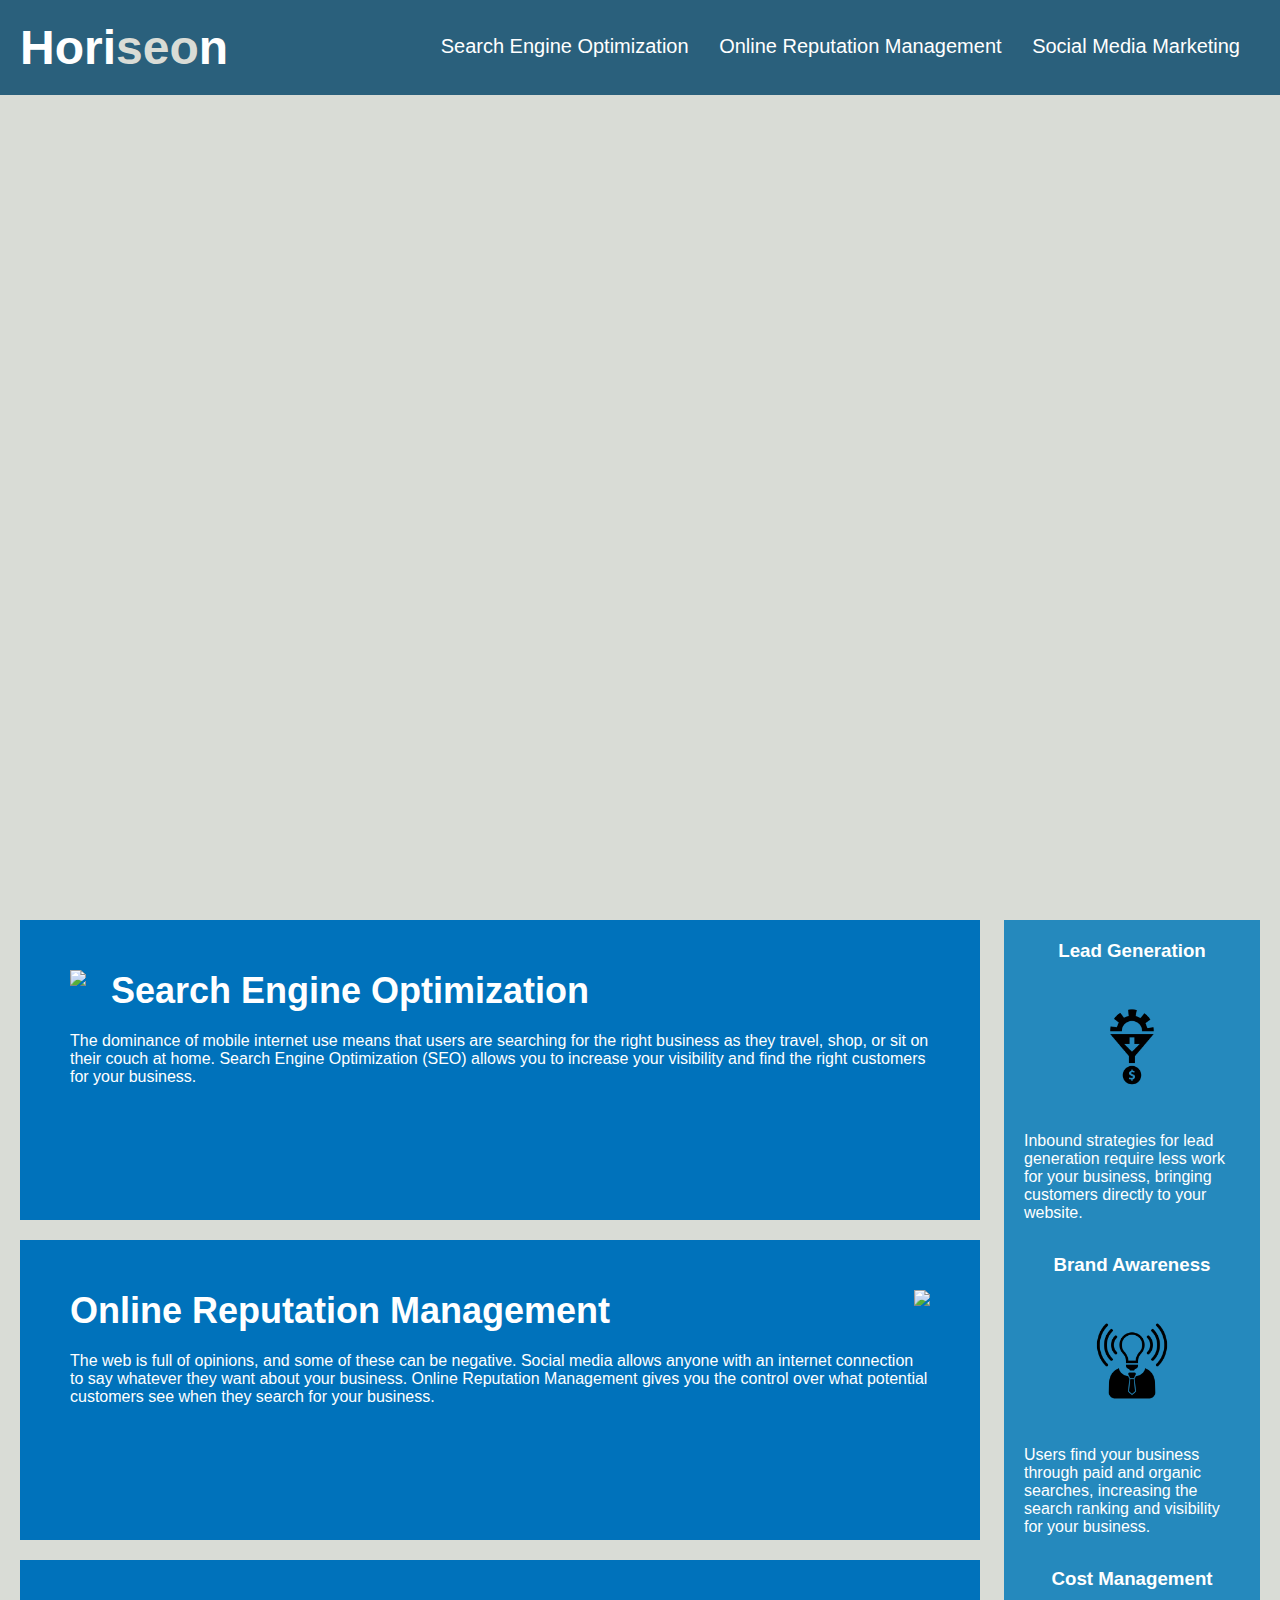
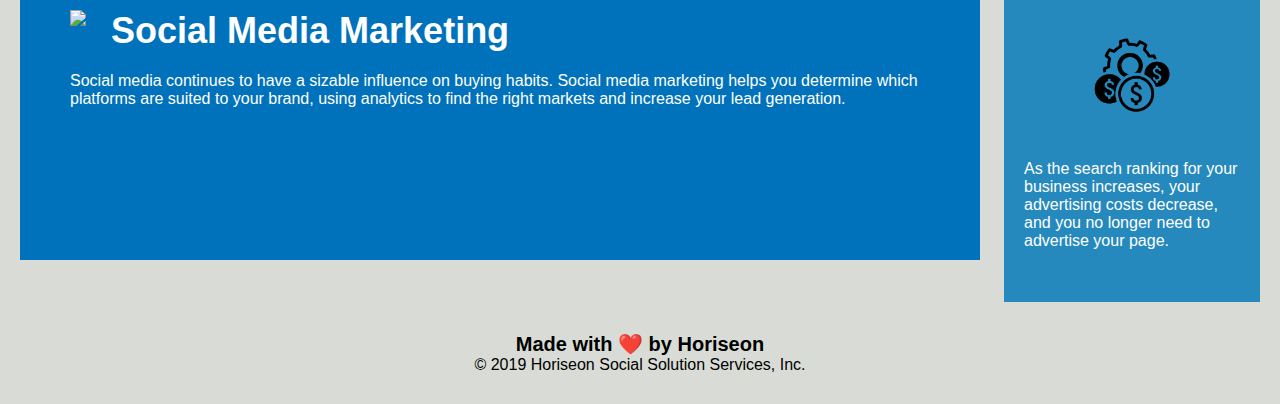
==== starter/index.html @ d62a4c31 "Moved the files from the unzipped folder challenge to my repository Challenge1 for easier access usi" ====
<!DOCTYPE html>
<html lang="en-gb">

<head>
    <meta charset="UTF-8" />
    <link rel="stylesheet" href="./assets/css/style.css">
    <title>website</title>
</head>

<body>
    <div class="header">
        <h1>Hori<span class="seo">seo</span>n</h1>
        <div>
            <ul>
                <li>
                    <a href="#search-engine-optimization">Search Engine Optimization</a>
                </li>
                <li>
                    <a href="#online-reputation-management">Online Reputation Management</a>
                </li>
                <li>
                    <a href="#social-media-marketing">Social Media Marketing</a>
                </li>
            </ul>
        </div>
    </div>
    <div class="hero"></div>
    <div class="content">
        <div class="search-engine-optimization">
            <img src="./assets/images/search-engine-optimization.jpg" class="float-left" />
            <h2>Search Engine Optimization</h2>
            <p>
                The dominance of mobile internet use means that users are searching for the right business as they travel, shop, or sit on their couch at home. Search Engine Optimization (SEO) allows you to increase your visibility and find the right customers for your business.
            </p>
        </div>
        <div id="online-reputation-management" class="online-reputation-management">
            <img src="./assets/images/online-reputation-management.jpg" class="float-right" />
            <h2>Online Reputation Management</h2>
            <p>
                The web is full of opinions, and some of these can be negative. Social media allows anyone with an internet connection to say whatever they want about your business. Online Reputation Management gives you the control over what potential customers see when they search for your business.
            </p>
        </div>
        <div id="social-media-marketing" class="social-media-marketing">
            <img src="./assets/images/social-media-marketing.jpg" class="float-left" />
            <h2>Social Media Marketing</h2>
            <p>
                Social media continues to have a sizable influence on buying habits. Social media marketing helps you determine which platforms are suited to your brand, using analytics to find the right markets and increase your lead generation.
            </p>
        </div>
    </div>
    <div class="benefits">
        <div class="benefit-lead">
            <h3>Lead Generation</h3>
            <img src="./assets/images/lead-generation.png" />
            <p>
                Inbound strategies for lead generation require less work for your business, bringing customers directly to your website.
            </p>
        </div>
        <div class="benefit-brand">
            <h3>Brand Awareness</h3>
            <img src="./assets/images/brand-awareness.png" />
            <p>
                Users find your business through paid and organic searches, increasing the search ranking and visibility for your business.
            </p>
        </div>
        <div class="benefit-cost">
            <h3>Cost Management</h3>
            <img src="./assets/images/cost-management.png"></img>
            <p>
                As the search ranking for your business increases, your advertising costs decrease, and you no longer need to advertise your page.
            </p>
        </div>
    </div>
    <div class="footer">
        <h2>Made with ❤️️ by Horiseon</h2>
        <p>
            &copy; 2019 Horiseon Social Solution Services, Inc.
        </p>
    </div>
</body>

</html>
---- starter/assets/css/style.css ----
* {
    box-sizing: border-box;
    padding: 0;
    margin: 0;
}

body {
    background-color: #d9dcd6;
}

.header {
    padding: 20px;
    font-family: 'Trebuchet MS', 'Lucida Sans Unicode', 'Lucida Grande', 'Lucida Sans', Arial, sans-serif;
    background-color: #2a607c;
    color: #ffffff;
}

.header h1 {
    display: inline-block;
    font-size: 48px;
}

.header h1 .seo {
    color: #d9dcd6;
}

.header div {
    padding-top: 15px;
    margin-right: 20px;
    float: right;
    font-family: 'Gill Sans', 'Gill Sans MT', Calibri, 'Trebuchet MS', sans-serif;
    font-size: 20px;
}

.header div ul {
    list-style-type: none;
}

.header div ul li {
    display: inline-block;
    margin-left: 25px;
}

a {
    color: #ffffff;
    text-decoration: none;
}

p {
    font-size: 16px;
}

.hero {
    height: 800px;
    width: 100%;
    margin-bottom: 25px;
    background-image: url("../images/digital-marketing-meeting.jpg");
    background-size: cover;
    background-position: center;
}

.float-left {
    float: left;
    margin-right: 25px;
}

.float-right {
    float: right;
    margin-left: 25px;
}

.content {
    width: 75%;
    display: inline-block;
    margin-left: 20px;
}

.benefits {
    margin-right: 20px;
    padding: 20px;
    clear: both;
    float: right;
    width: 20%;
    height: 100%;
    font-family: 'Gill Sans', 'Gill Sans MT', Calibri, 'Trebuchet MS', sans-serif;
    background-color: #2589bd;
}

.benefit-lead {
    margin-bottom: 32px;
    color: #ffffff;
}

.benefit-brand {
    margin-bottom: 32px;
    color: #ffffff;
}

.benefit-cost {
    margin-bottom: 32px;
    color: #ffffff;
}

.benefit-lead h3 {
    margin-bottom: 10px;
    text-align: center;
}

.benefit-brand h3 {
    margin-bottom: 10px;
    text-align: center;
}

.benefit-cost h3 {
    margin-bottom: 10px;
    text-align: center;
}

.benefit-lead img {
    display: block;
    margin: 10px auto;
    max-width: 150px;
}

.benefit-brand img {
    display: block;
    margin: 10px auto;
    max-width: 150px;
}

.benefit-cost img {
    display: block;
    margin: 10px auto;
    max-width: 150px;
}

.search-engine-optimization {
    margin-bottom: 20px;
    padding: 50px;
    height: 300px;
    font-family: 'Gill Sans', 'Gill Sans MT', Calibri, 'Trebuchet MS', sans-serif;
    background-color: #0072bb;
    color: #ffffff;
}

.online-reputation-management {
    margin-bottom: 20px;
    padding: 50px;
    height: 300px;
    font-family: 'Gill Sans', 'Gill Sans MT', Calibri, 'Trebuchet MS', sans-serif;
    background-color: #0072bb;
    color: #ffffff;
}

.social-media-marketing {
    margin-bottom: 20px;
    padding: 50px;
    height: 300px;
    font-family: 'Gill Sans', 'Gill Sans MT', Calibri, 'Trebuchet MS', sans-serif;
    background-color: #0072bb;
    color: #ffffff;
}

.search-engine-optimization img {
    max-height: 200px;
}

.online-reputation-management img {
    max-height: 200px;
}

.social-media-marketing img {
    max-height: 200px;
}

.search-engine-optimization h2 {
    margin-bottom: 20px;
    font-size: 36px;
}

.online-reputation-management h2 {
    margin-bottom: 20px;
    font-size: 36px;
}

.social-media-marketing h2 {
    margin-bottom: 20px;
    font-size: 36px;
}

.footer {
    padding: 30px;
    clear: both;
    font-family: 'Trebuchet MS', 'Lucida Sans Unicode', 'Lucida Grande', 'Lucida Sans', Arial, sans-serif;
    text-align: center;
}

.footer h2 {
    font-size: 20px;
}
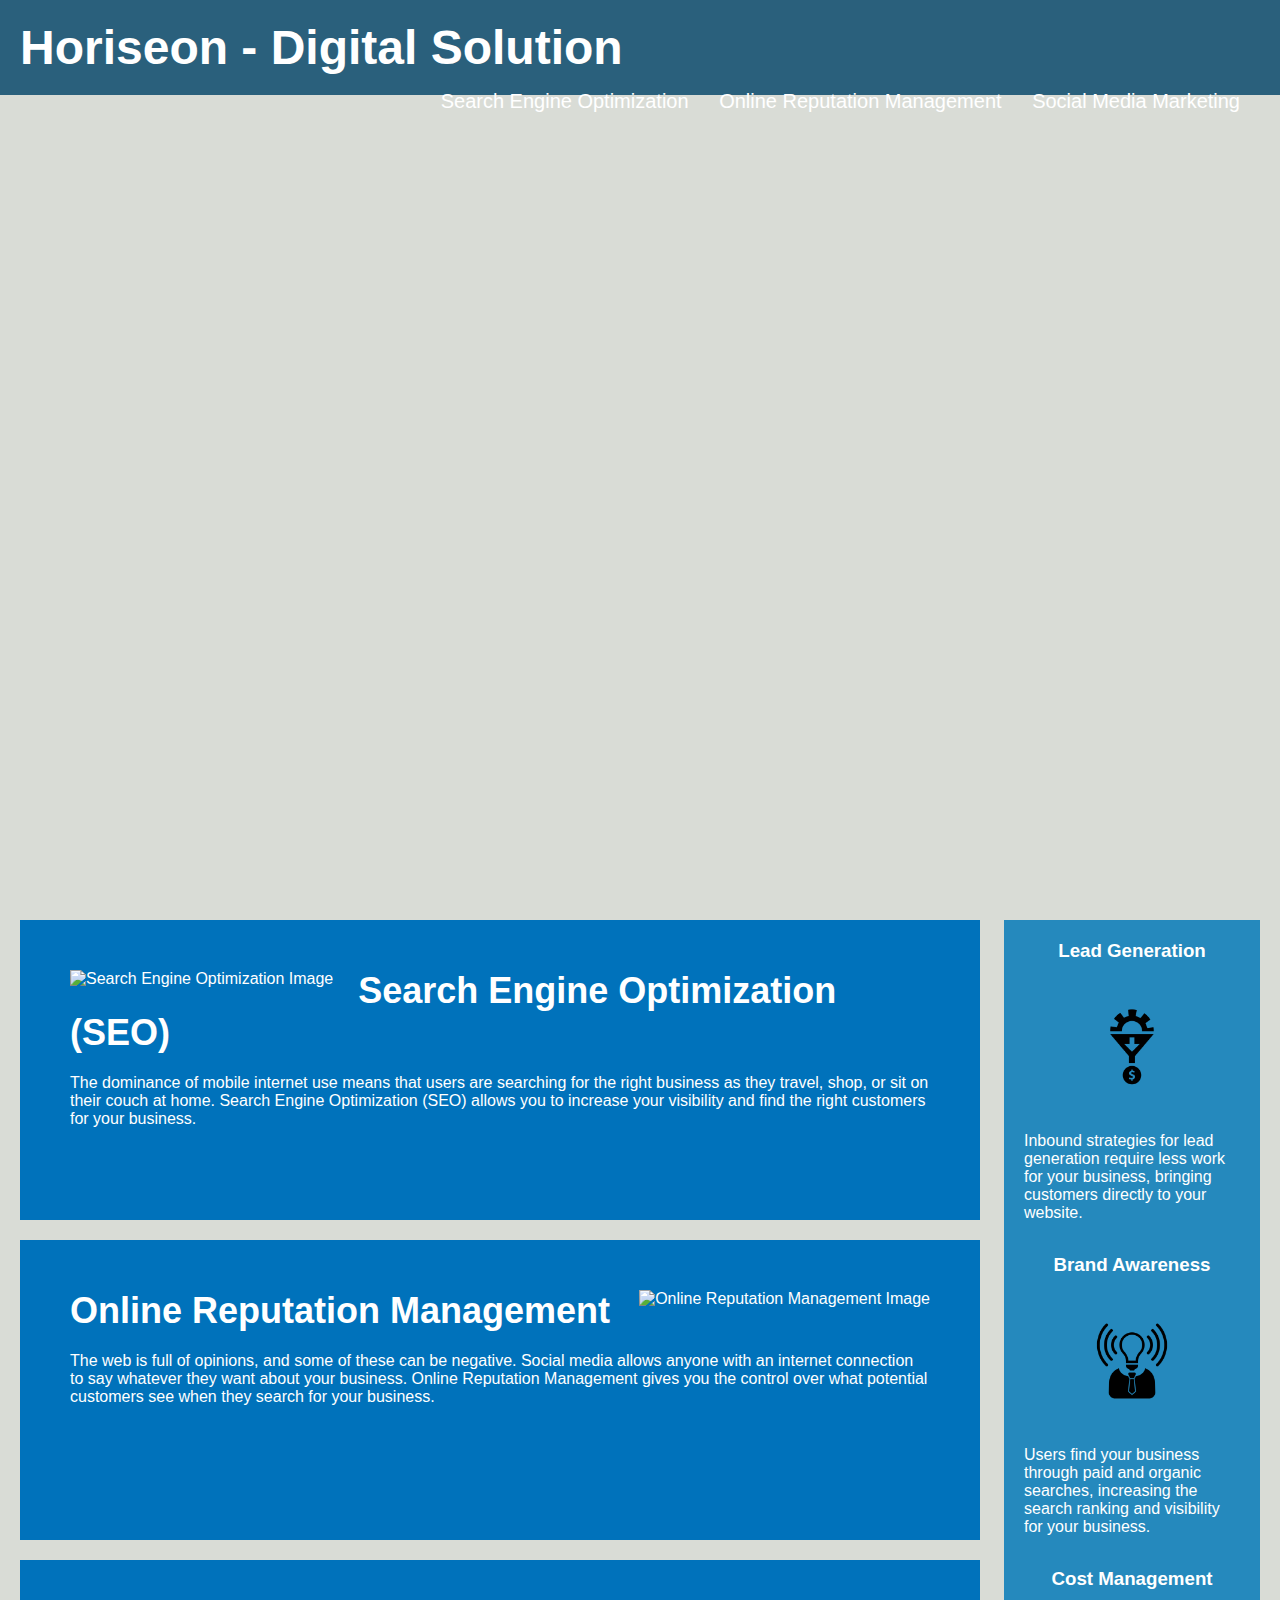
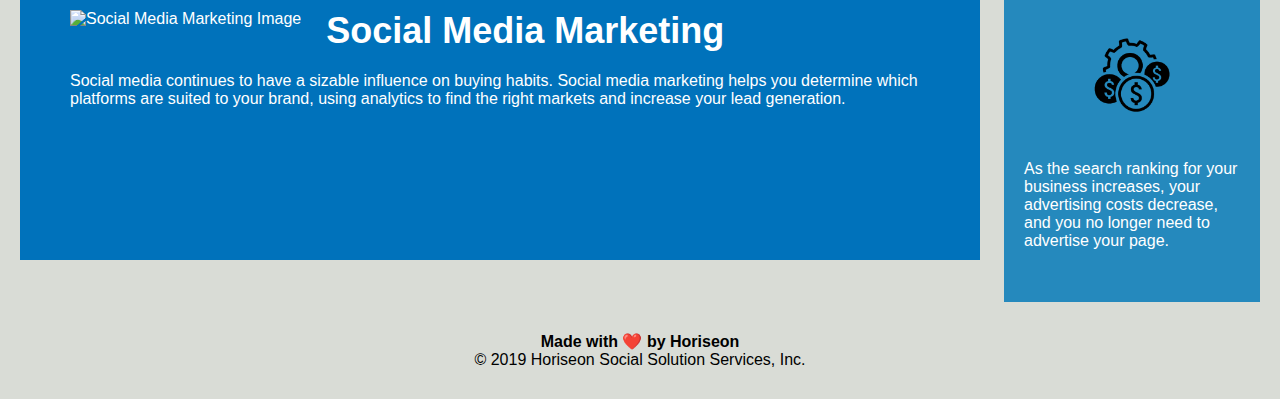
==== commit 629d43bf: "changed div to header on line 11. Added alt to images. Changed div to footer on line 75." ====
--- a/starter/index.html
+++ b/starter/index.html
@@ -4,12 +4,12 @@
 <head>
     <meta charset="UTF-8" />
     <link rel="stylesheet" href="./assets/css/style.css">
-    <title>website</title>
+    <title>Horiseon - Official Website</title> <!--changed the title from 'website' to this one-->
 </head>
 
 <body>
-    <div class="header">
-        <h1>Hori<span class="seo">seo</span>n</h1>
+    <header class="header"> <!--changed div to header-->
+        <h1>Horiseon - Digital Solution</h1> <!-- removed span and added more description to the heading-->
         <div>
             <ul>
                 <li>
@@ -23,25 +23,26 @@
                 </li>
             </ul>
         </div>
+    </header>
     </div>
     <div class="hero"></div>
     <div class="content">
-        <div class="search-engine-optimization">
-            <img src="./assets/images/search-engine-optimization.jpg" class="float-left" />
-            <h2>Search Engine Optimization</h2>
+        <div id="search-engine-optimization" class="search-engine-optimization"> <!--changed class to id and added class after-->
+            <img src="./assets/images/search-engine-optimization.jpg" class="float-left" alt="Search Engine Optimization Image"> <!--added alt with description for all image elements-->
+            <h2>Search Engine Optimization (SEO)</h2>
             <p>
                 The dominance of mobile internet use means that users are searching for the right business as they travel, shop, or sit on their couch at home. Search Engine Optimization (SEO) allows you to increase your visibility and find the right customers for your business.
-            </p>
+            </p> 
         </div>
         <div id="online-reputation-management" class="online-reputation-management">
-            <img src="./assets/images/online-reputation-management.jpg" class="float-right" />
+            <img src="./assets/images/online-reputation-management.jpg" class="float-right" alt="Online Reputation Management Image">
             <h2>Online Reputation Management</h2>
             <p>
                 The web is full of opinions, and some of these can be negative. Social media allows anyone with an internet connection to say whatever they want about your business. Online Reputation Management gives you the control over what potential customers see when they search for your business.
             </p>
         </div>
         <div id="social-media-marketing" class="social-media-marketing">
-            <img src="./assets/images/social-media-marketing.jpg" class="float-left" />
+            <img src="./assets/images/social-media-marketing.jpg" class="float-left" alt="Social Media Marketing Image">
             <h2>Social Media Marketing</h2>
             <p>
                 Social media continues to have a sizable influence on buying habits. Social media marketing helps you determine which platforms are suited to your brand, using analytics to find the right markets and increase your lead generation.
@@ -51,32 +52,32 @@
     <div class="benefits">
         <div class="benefit-lead">
             <h3>Lead Generation</h3>
-            <img src="./assets/images/lead-generation.png" />
+            <img src="./assets/images/lead-generation.png" alt="Lead Generation Image">
             <p>
                 Inbound strategies for lead generation require less work for your business, bringing customers directly to your website.
             </p>
         </div>
         <div class="benefit-brand">
             <h3>Brand Awareness</h3>
-            <img src="./assets/images/brand-awareness.png" />
+            <img src="./assets/images/brand-awareness.png" alt="Brand Awareness Image">
             <p>
                 Users find your business through paid and organic searches, increasing the search ranking and visibility for your business.
             </p>
         </div>
         <div class="benefit-cost">
             <h3>Cost Management</h3>
-            <img src="./assets/images/cost-management.png"></img>
+            <img src="./assets/images/cost-management.png" alt="Cost Management Image"> <!--deleted a closing img as img is self closing-->
             <p>
                 As the search ranking for your business increases, your advertising costs decrease, and you no longer need to advertise your page.
             </p>
         </div>
     </div>
-    <div class="footer">
-        <h2>Made with ❤️️ by Horiseon</h2>
+    <footer class="footer">
+        <h4>Made with ❤️️ by Horiseon</h4>
         <p>
             &copy; 2019 Horiseon Social Solution Services, Inc.
         </p>
-    </div>
+    </footer>
 </body>
 
 </html>
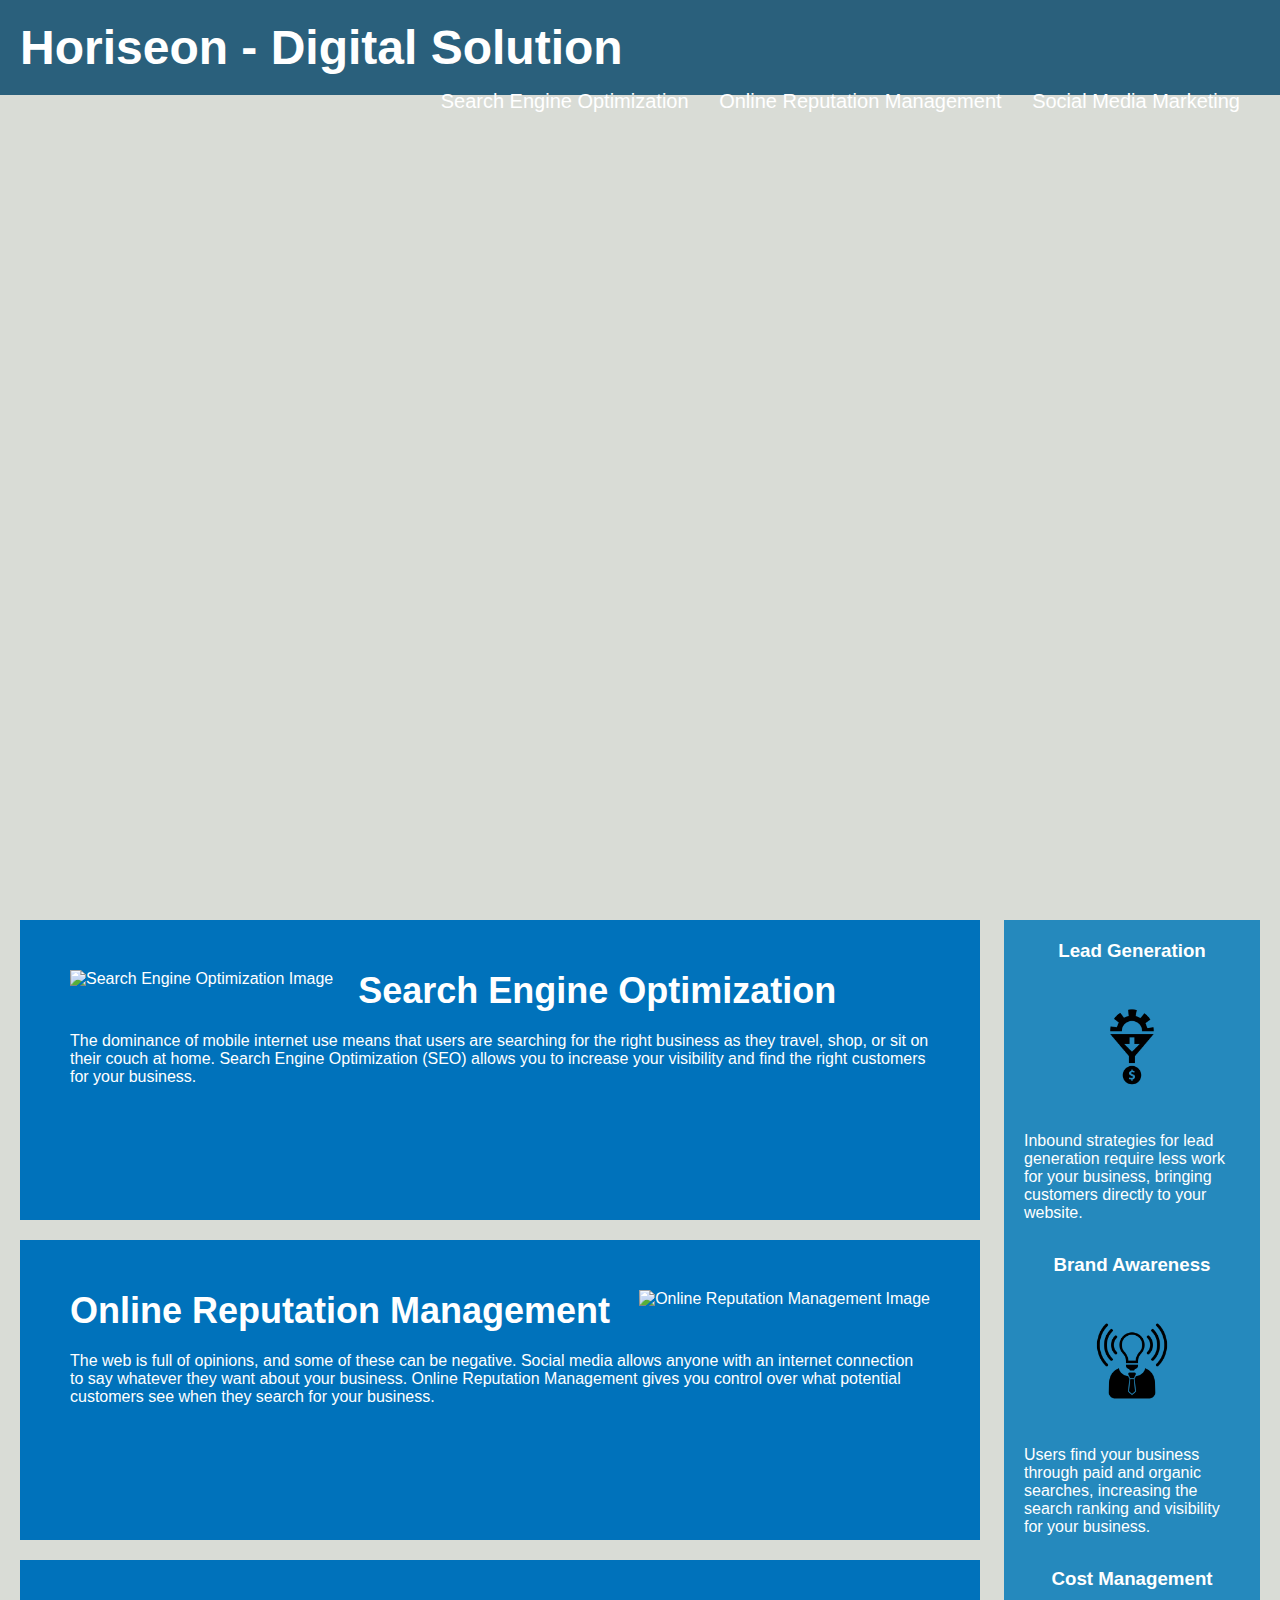
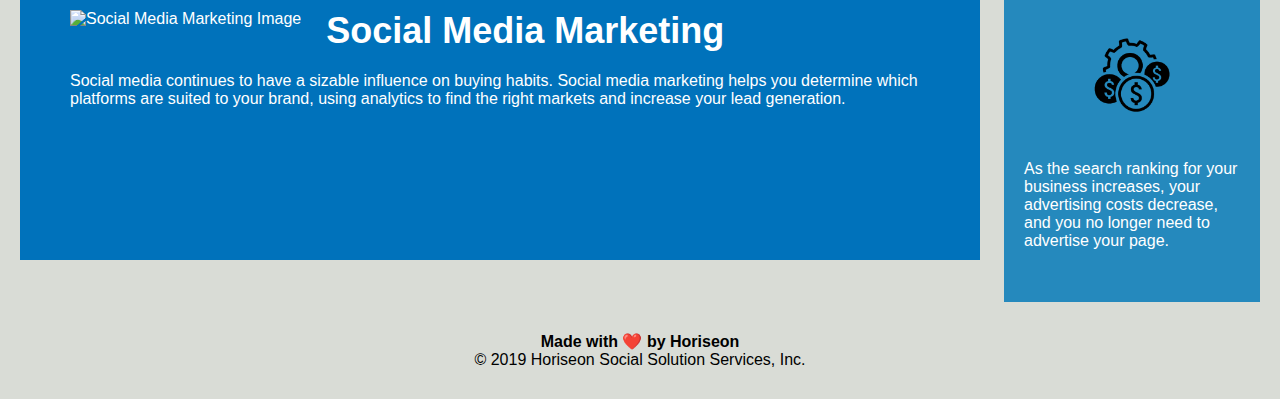
==== commit e0963ea6: "updated the readme file" ====
--- a/starter/index.html
+++ b/starter/index.html
@@ -29,7 +29,7 @@
     <div class="content">
         <div id="search-engine-optimization" class="search-engine-optimization"> <!--changed class to id and added class after-->
             <img src="./assets/images/search-engine-optimization.jpg" class="float-left" alt="Search Engine Optimization Image"> <!--added alt with description for all image elements-->
-            <h2>Search Engine Optimization (SEO)</h2>
+            <h2>Search Engine Optimization</h2>
             <p>
                 The dominance of mobile internet use means that users are searching for the right business as they travel, shop, or sit on their couch at home. Search Engine Optimization (SEO) allows you to increase your visibility and find the right customers for your business.
             </p> 
@@ -38,7 +38,7 @@
             <img src="./assets/images/online-reputation-management.jpg" class="float-right" alt="Online Reputation Management Image">
             <h2>Online Reputation Management</h2>
             <p>
-                The web is full of opinions, and some of these can be negative. Social media allows anyone with an internet connection to say whatever they want about your business. Online Reputation Management gives you the control over what potential customers see when they search for your business.
+                The web is full of opinions, and some of these can be negative. Social media allows anyone with an internet connection to say whatever they want about your business. Online Reputation Management gives you control over what potential customers see when they search for your business.
             </p>
         </div>
         <div id="social-media-marketing" class="social-media-marketing">
--- a/starter/assets/css/style.css
+++ b/starter/assets/css/style.css
@@ -75,6 +75,30 @@
     margin-left: 20px;
 }
 
+.search-engine-optimization,   /*placed them together since they share the same specifics*/
+.online-reputation-management,
+.social-media-marketing {
+    margin-bottom: 20px;
+    padding: 50px;
+    height: 300px;
+    font-family: 'Gill Sans', 'Gill Sans MT', Calibri, 'Trebuchet MS', sans-serif;
+    background-color: #0072bb;
+    color: #ffffff;
+}
+
+.search-engine-optimization img,  /*placed them together since they share the same specifics*/
+.online-reputation-management img,
+.social-media-marketing img {
+    max-height: 200px;
+}
+
+.search-engine-optimization h2,   /*placed them together since they share the same specifics*/
+.online-reputation-management h2,
+.social-media-marketing h2 {
+    margin-bottom: 20px;
+    font-size: 36px;
+}
+
 .benefits {
     margin-right: 20px;
     padding: 20px;
@@ -86,106 +110,26 @@
     background-color: #2589bd;
 }
 
-.benefit-lead {
-    margin-bottom: 32px;
-    color: #ffffff;
-}
-
-.benefit-brand {
-    margin-bottom: 32px;
-    color: #ffffff;
-}
-
+.benefit-lead,   /*placed them together since they share the same specifics*/
+.benefit-brand,
 .benefit-cost {
     margin-bottom: 32px;
     color: #ffffff;
 }
 
-.benefit-lead h3 {
-    margin-bottom: 10px;
-    text-align: center;
-}
-
-.benefit-brand h3 {
-    margin-bottom: 10px;
-    text-align: center;
-}
-
+.benefit-lead h3,   /*placed them together since they share the same specifics*/
+.benefit-brand h3,
 .benefit-cost h3 {
     margin-bottom: 10px;
     text-align: center;
 }
 
-.benefit-lead img {
-    display: block;
-    margin: 10px auto;
-    max-width: 150px;
-}
-
-.benefit-brand img {
-    display: block;
-    margin: 10px auto;
-    max-width: 150px;
-}
-
+.benefit-lead img,   /*placed them together since they share the same specifics*/
+.benefit-brand img,
 .benefit-cost img {
     display: block;
     margin: 10px auto;
     max-width: 150px;
-}
-
-.search-engine-optimization {
-    margin-bottom: 20px;
-    padding: 50px;
-    height: 300px;
-    font-family: 'Gill Sans', 'Gill Sans MT', Calibri, 'Trebuchet MS', sans-serif;
-    background-color: #0072bb;
-    color: #ffffff;
-}
-
-.online-reputation-management {
-    margin-bottom: 20px;
-    padding: 50px;
-    height: 300px;
-    font-family: 'Gill Sans', 'Gill Sans MT', Calibri, 'Trebuchet MS', sans-serif;
-    background-color: #0072bb;
-    color: #ffffff;
-}
-
-.social-media-marketing {
-    margin-bottom: 20px;
-    padding: 50px;
-    height: 300px;
-    font-family: 'Gill Sans', 'Gill Sans MT', Calibri, 'Trebuchet MS', sans-serif;
-    background-color: #0072bb;
-    color: #ffffff;
-}
-
-.search-engine-optimization img {
-    max-height: 200px;
-}
-
-.online-reputation-management img {
-    max-height: 200px;
-}
-
-.social-media-marketing img {
-    max-height: 200px;
-}
-
-.search-engine-optimization h2 {
-    margin-bottom: 20px;
-    font-size: 36px;
-}
-
-.online-reputation-management h2 {
-    margin-bottom: 20px;
-    font-size: 36px;
-}
-
-.social-media-marketing h2 {
-    margin-bottom: 20px;
-    font-size: 36px;
 }
 
 .footer {
